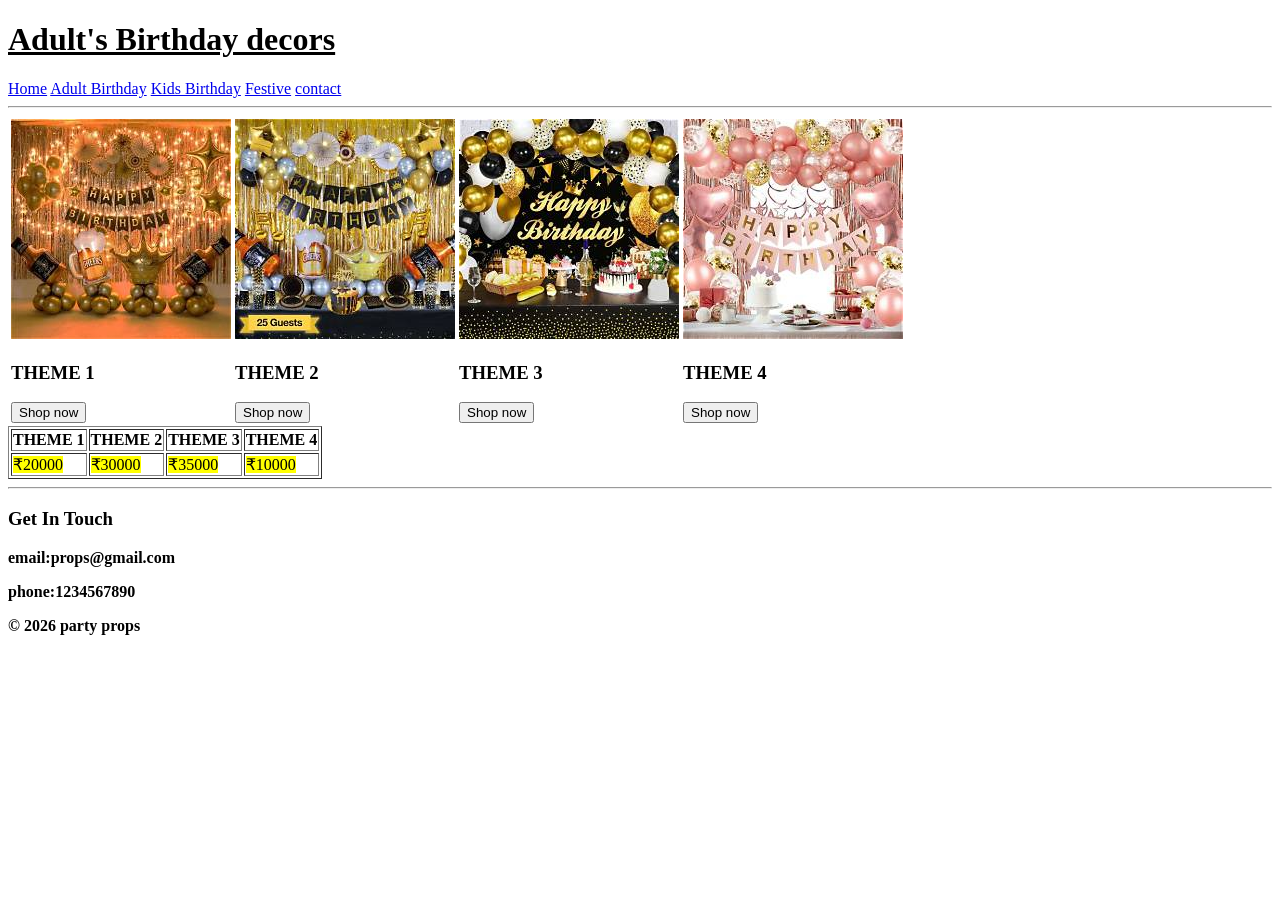
==== adults.html @ 364e22ff "day1" ====
<!DOCTYPE html>
<html lang="en">
    <head>
    <meta charset="UTF-8">
    <meta name="viewport" content="width=device-width, initial-scale=1.0">
    </head>
    <body>
        <h1><u>Adult's Birthday decors</u></h1>
        <nav>
            <a href="index.html">Home</a>
            <a href="adults.html">Adult Birthday</a>
            <a href="kids.html">Kids Birthday</a>
            <a href="festive.html">Festive</a>
            <a href="contact.html">contact</a>
        </nav>
        <hr>
        <table>
            <tr>
                <td>
                    <img src="images\adult1.jpeg" alt="adult1 image">
                    <h3>THEME 1</h3>
                    <button>Shop now</button>
                </td>
                <td>
                    <img src="images\adult2.jpeg" alt="adult2 image">
                    <h3>THEME 2</h3>
                    <button>Shop now</button>
                </td>
                <td>
                    <img src="images\adult3.jpeg" alt="adult3 image">
                    <h3>THEME 3</h3>
                    <button>Shop now</button>
                </td>
                <td>
                    <img src="images\adult4.jpeg" alt="adult4 image">
                    <h3>THEME 4</h3>
                    <button>Shop now</button>
                </td>
            </tr>
        </table>
        <table border="1">
            <tr>
                <th>THEME 1</th>
                <th>THEME 2</th>
                <th>THEME 3</th>
                <th>THEME 4</th>
            </tr>
            <tr>
                <td><mark>₹20000</mark></td>
                <td><mark>₹30000</mark></td>
                <td><mark>₹35000</mark></td>
                <td><mark>₹10000</mark></td>
            </tr>
        </table>
        <hr>
        <footer>
        <div>
            <h3>Get In Touch</h3>
           <b><p>email:props@gmail.com</p>
            <p>phone:1234567890</p></b>
        </div>
        <p><b>© 2026 party props</em></b></p>
      </footer>
    </body>
</html>
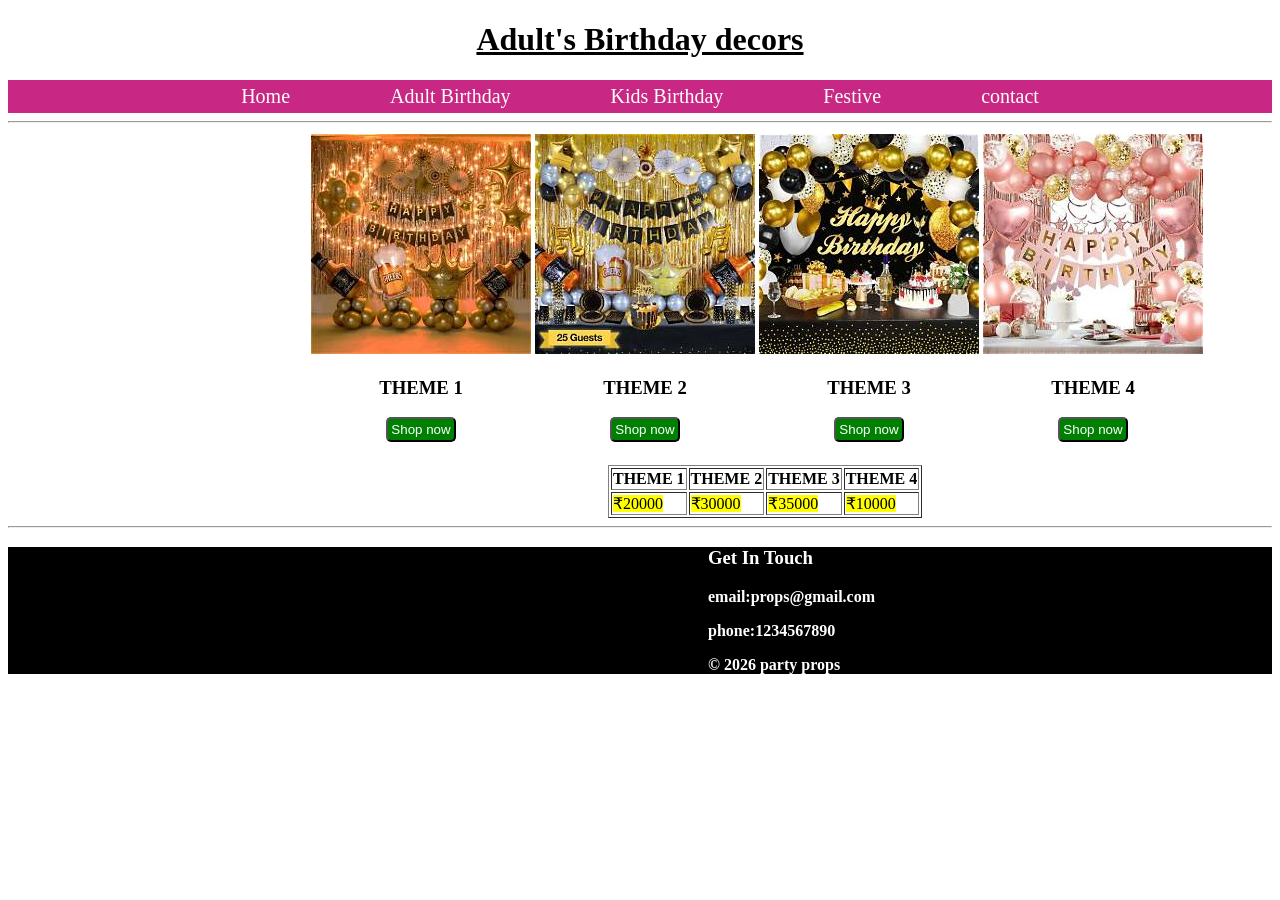
==== commit c4918a9d: "Add task.css" ====
--- a/adults.html
+++ b/adults.html
@@ -3,10 +3,11 @@
     <head>
     <meta charset="UTF-8">
     <meta name="viewport" content="width=device-width, initial-scale=1.0">
+     <link rel="stylesheet" href="task.css">
     </head>
     <body>
-        <h1><u>Adult's Birthday decors</u></h1>
-        <nav>
+        <h1 class="adults"><u>Adult's Birthday decors</u></h1>
+        <nav class="adults1">
             <a href="index.html">Home</a>
             <a href="adults.html">Adult Birthday</a>
             <a href="kids.html">Kids Birthday</a>
@@ -14,6 +15,7 @@
             <a href="contact.html">contact</a>
         </nav>
         <hr>
+        <section class="adultsec">
         <table>
             <tr>
                 <td>
@@ -38,7 +40,8 @@
                 </td>
             </tr>
         </table>
-        <table border="1">
+        </section>
+        <table border="1" class="table1">
             <tr>
                 <th>THEME 1</th>
                 <th>THEME 2</th>
@@ -59,7 +62,7 @@
            <b><p>email:props@gmail.com</p>
             <p>phone:1234567890</p></b>
         </div>
-        <p><b>© 2026 party props</em></b></p>
+        <p class="copy"><b>© 2026 party props</em></b></p>
       </footer>
     </body>
 </html>
--- a/task.css
+++ b/task.css
@@ -0,0 +1,152 @@
+header h1{
+    text-align: center;
+    color:white;
+}
+nav{
+    text-align: center;
+    display: flex;
+    justify-content: center;
+    align-items: center;
+    gap:100px;
+    
+}
+nav a{
+    text-decoration: none;
+    display: flex;
+    font-size: 20px;
+    color:white;
+}
+nav a:hover{
+    background-color:black;
+    border-radius: 20px;
+    padding:5px;
+}
+.start{
+    text-align: center;
+}
+.banner1{
+    margin-left: 540px;
+}
+.segregation-container table{
+    margin-left: 300px;
+}
+.segregation-container{
+    margin-top: 10px;
+}
+.sizzlin-container{
+    margin-left: 300px;
+    margin-top: 10px;
+}
+.sizzlin-container h2{
+    margin-left: 300px;
+}
+footer{
+    background-color: black;
+    color: white;
+}
+footer div{
+    margin-left: 700px;
+}
+footer .copy{
+    margin-left: 700px;
+}
+.segregation-container img{
+    transition: 0.3s;
+}
+.segregation-container img:hover{
+    transform: scale(1.1);
+}
+.segregation-container h3{
+    text-align: center;
+}
+.sizzlin-container table p{
+      font-size: 15px;
+      font-weight: bold;
+      text-align: center;
+}
+.price{
+    color:red;
+}
+.sizzlin-container button{
+    width: 200px;
+    border-radius: 20px;
+    padding: 5px;
+    background-color: green;
+    color: white;
+}
+.feature{
+    margin-left: 350px;
+    margin-top: 20px;
+}
+.feature h3{
+    font-size: 30px;
+}
+.opensection{
+    background-color: rgb(200, 40, 131);
+}
+.adults1{
+    background-color: rgb(200, 40, 131);
+    padding:5px;
+}
+.adults{
+    text-align: center;
+}
+.adultsec table{
+    text-align: center;
+    margin-left: 300px;
+}
+.table1{
+    margin-top: 20px;
+    margin-left: 600px;
+}
+.adultsec button{
+    padding: 3px;
+    background-color: green;
+    color: white;
+    border-radius: 5px;
+}
+.adultsec1{
+    margin-left: 100px;
+    text-align: center;
+}
+.adultsec1 button{
+    border-radius: 10px;
+    padding: 5px;
+    background-color: green;
+    color: white;
+}
+.kindly{
+    text-align: center;
+}
+.contacts form{
+     margin-left: 560px;
+     background-color:aqua;
+     width:400px;
+     text-align: center;
+     padding:10px;
+}
+.shops{
+    background-color: green;
+    color: white;
+    border-radius: 10px;
+    padding:5px;
+}
+.table2{
+    text-align: center;
+}
+.this{
+    background-color: rgb(200, 40, 131);
+    font-size: 20px;
+    text-align: center;
+    color:white;
+}
+.fea{
+    text-align: center;
+
+}
+.features img{
+    margin-left: 600px;
+}
+.fea1{
+    margin-left: 600px;
+}
